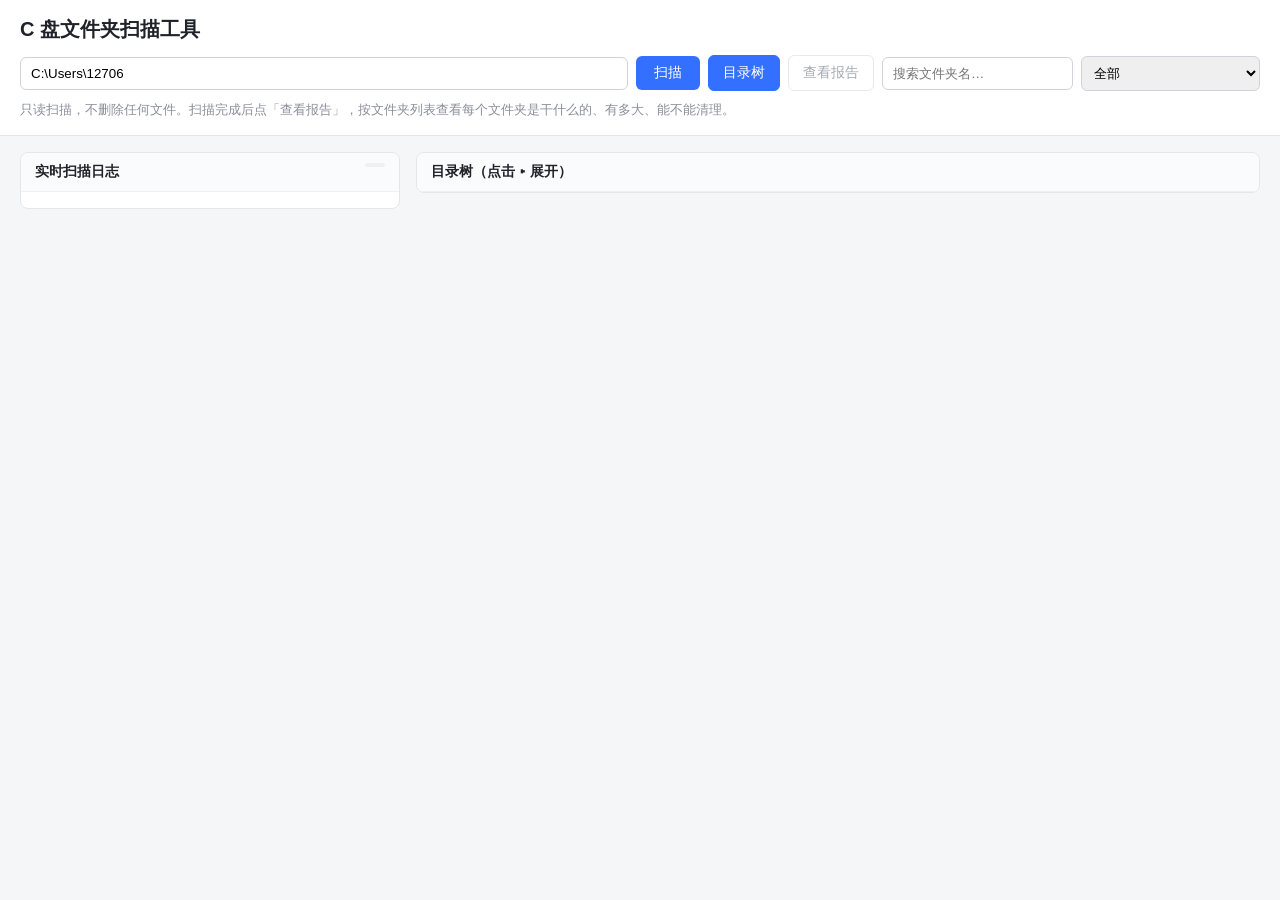
==== static/index.html @ 724eb999 "Initial commit: C盘扫描清理工具 c-drive-scanner (Flask+DeepSeek AI分类)" ====
<!DOCTYPE html>
<html lang="zh-CN">
<head>
  <meta charset="UTF-8" />
  <meta name="viewport" content="width=device-width, initial-scale=1.0" />
  <title>C 盘文件夹扫描工具</title>
  <link rel="stylesheet" href="/static/style.css" />
</head>
<body>
  <header>
    <h1>C 盘文件夹扫描工具</h1>
    <div class="controls">
      <input id="path" type="text" value="C:\Users\12706" placeholder="输入文件夹路径" />
      <button id="scan">扫描</button>
      <button id="showTree" class="view-btn active">目录树</button>
      <button id="showReport" class="view-btn" disabled>查看报告</button>
      <input id="search" type="text" placeholder="搜索文件夹名…" />
      <select id="filter">
        <option value="all">全部</option>
        <option value="ai">🤖 AI 识别（大文件夹）</option>
        <option value="safe">🟢 可直接删</option>
        <option value="software_clean">🔵 软件内清</option>
        <option value="confirm">🟡 需确认</option>
        <option value="never">🔴 禁止删</option>
        <option value="unknown">⚪ 未收录</option>
      </select>
    </div>
    <p class="hint">只读扫描，不删除任何文件。扫描完成后点「查看报告」，按文件夹列表查看每个文件夹是干什么的、有多大、能不能清理。</p>
  </header>

  <main>
    <section class="log-panel">
      <div class="panel-title">实时扫描日志 <span id="status" class="status"></span></div>
      <div id="log"></div>
    </section>

    <section class="tree-panel view" id="treePanel">
      <div class="panel-title">目录树（点击 ▸ 展开）</div>
      <div id="tree"></div>
    </section>

    <section class="report-panel view" id="reportPanel" style="display:none;">
      <div class="panel-title">扫描报告 · 文件夹列表</div>
      <div id="reportSummary" class="report-summary"></div>
      <div id="report"></div>
    </section>
  </main>

  <script src="/static/app.js"></script>
</body>
</html>
---- static/style.css ----
* { box-sizing: border-box; }
body {
  margin: 0;
  font-family: -apple-system, "Segoe UI", "Microsoft YaHei", sans-serif;
  background: #f5f6f8;
  color: #1f2329;
}
header {
  background: #fff;
  padding: 16px 20px;
  border-bottom: 1px solid #e5e6eb;
}
header h1 { margin: 0 0 12px; font-size: 20px; }
.controls { display: flex; gap: 8px; flex-wrap: wrap; align-items: center; }
#path { flex: 1; min-width: 240px; padding: 8px 10px; border: 1px solid #d0d3d9; border-radius: 6px; }
#search { padding: 8px 10px; border: 1px solid #d0d3d9; border-radius: 6px; min-width: 160px; }
#filter { padding: 8px; border: 1px solid #d0d3d9; border-radius: 6px; }
button#scan {
  padding: 8px 18px; background: #3370ff; color: #fff; border: none;
  border-radius: 6px; cursor: pointer; font-size: 14px;
}
button#scan:hover { background: #245bdb; }
.view-btn {
  padding: 8px 14px; background: #fff; color: #4e5969; border: 1px solid #d0d3d9;
  border-radius: 6px; cursor: pointer; font-size: 14px;
}
.view-btn:hover { background: #f2f3f5; }
.view-btn.active { background: #3370ff; color: #fff; border-color: #3370ff; }
.view-btn:disabled { opacity: .5; cursor: not-allowed; }
.force-scan-btn {
  display: block; margin: 10px 0 0; padding: 8px 16px; background: #ff7d00;
  color: #fff; border: none; border-radius: 6px; cursor: pointer; font-size: 14px;
}
.force-scan-btn:hover { background: #e66f00; }
.report-link {
  display: inline-block; margin: 10px 0 0; padding: 8px 16px; background: #00b42a;
  color: #fff; border-radius: 6px; text-decoration: none; font-size: 14px; font-weight: 600;
}
.report-link:hover { background: #009a25; }
.hint { margin: 10px 0 0; color: #8a8f99; font-size: 13px; }

main { display: flex; gap: 16px; padding: 16px 20px; align-items: flex-start; }
.log-panel, .tree-panel, .report-panel {
  background: #fff; border: 1px solid #e5e6eb; border-radius: 8px;
  flex: 1; min-width: 0; max-height: calc(100vh - 160px); overflow: auto;
}
.log-panel { flex: 0 0 380px; }
.panel-title {
  position: sticky; top: 0; background: #fafbfc; padding: 10px 14px;
  font-weight: 600; border-bottom: 1px solid #eef0f3; font-size: 14px;
}
#log { padding: 8px 14px; font-family: "SFMono-Regular", Consolas, monospace; font-size: 12px; line-height: 1.7; color: #4e5969; }
.log-line { white-space: pre-wrap; word-break: break-all; }
.log-note { color: #a9aeb8; font-style: italic; padding: 4px 0; }
.status {
  float: right; font-weight: 500; font-size: 12px; padding: 2px 10px;
  border-radius: 10px; background: #eef0f3; color: #4e5969;
}
.status.busy { background: #fff3e0; color: #d4860b; }
.status.ok { background: #e8f7ee; color: #2ba471; }
.status.err { background: #fde8e8; color: #d93026; }

.node { border-left: 2px solid transparent; }
.row {
  padding: 6px 12px; display: flex; flex-wrap: wrap; align-items: center; gap: 8px;
  border-bottom: 1px solid #f2f3f5;
}
.row.cat-safe { background: #f0fbf0; }
.row.cat-software_clean { background: #f0f5ff; }
.row.cat-confirm { background: #fffaf0; }
.row.cat-never { background: #fef0f0; }
.row.cat-unknown { background: #fafafa; }
.tog { width: 16px; color: #8a8f99; cursor: pointer; user-select: none; }
.name { font-weight: 600; min-width: 160px; word-break: break-all; }
.size { color: #4e5969; font-variant-numeric: tabular-nums; min-width: 76px; }
.bar { height: 8px; background: #c9cdd4; border-radius: 4px; display: inline-block; }
.badge {
  font-size: 12px; padding: 2px 8px; border-radius: 10px; color: #fff; white-space: nowrap;
}
.badge.cat-safe { background: #2ba471; }
.badge.cat-software_clean { background: #3370ff; }
.badge.cat-confirm { background: #d4860b; }
.badge.cat-never { background: #d93026; }
.badge.cat-unknown { background: #86909c; }
.desc { width: 100%; color: #4e5969; font-size: 13px; padding-left: 24px; }
.advice { width: 100%; color: #3370ff; font-size: 12px; padding-left: 24px; }
.err { width: 100%; color: #d93026; font-size: 12px; padding-left: 24px; }
.children { padding-left: 18px; }

/* ===== 报告视图 ===== */
.report-summary { padding: 12px 14px; border-bottom: 1px solid #eef0f3; }
.summary-card { background: #fafbfc; border: 1px solid #eef0f3; border-radius: 8px; padding: 12px 14px; line-height: 1.9; font-size: 13px; }
.summary-cats { margin-top: 8px; display: flex; flex-wrap: wrap; gap: 6px; }
.summary-cats .badge { font-size: 12px; }
.report-list { padding: 8px 14px 16px; }
.report-item { padding: 10px 12px; border: 1px solid #eef0f3; border-left: 3px solid #c9cdd4; border-radius: 6px; margin-bottom: 8px; }
.report-item.cat-safe { border-left-color: #2ba471; background: #f7fcf9; }
.report-item.cat-software_clean { border-left-color: #3370ff; background: #f7f9ff; }
.report-item.cat-confirm { border-left-color: #d4860b; background: #fffcf5; }
.report-item.cat-never { border-left-color: #d93026; background: #fff7f7; }
.report-item.cat-unknown { border-left-color: #86909c; background: #fafafa; }
.report-head { display: flex; align-items: center; gap: 8px; flex-wrap: wrap; }
.copy-btn {
  margin-left: auto; border: 1px solid #d0d3d9; background: #fff; color: #3370ff;
  font-size: 12px; padding: 3px 9px; border-radius: 6px; cursor: pointer; white-space: nowrap;
}
.copy-btn:hover { background: #f0f5ff; }
.report-icon { font-size: 15px; }
.report-name { font-weight: 600; word-break: break-all; }
.report-size { color: #4e5969; font-variant-numeric: tabular-nums; min-width: 76px; }
.report-desc { margin-top: 6px; color: #1f2329; font-size: 13px; line-height: 1.6; }
.report-advice { margin-top: 4px; color: #3370ff; font-size: 13px; line-height: 1.6; }
.report-desc .muted, .muted { color: #a9aeb8; font-weight: 400; }
.report-note { margin-top: 10px; color: #8a8f99; font-size: 13px; background: #fafbfc; border: 1px dashed #e5e6eb; border-radius: 6px; padding: 10px 12px; line-height: 1.6; }

/* ===== AI 识别大文件夹 ===== */
.badge.cat-ai { background: #7c3aed; }
.badge.lvl-safe { background: #2ba471; }
.badge.lvl-caution { background: #d4860b; }
.badge.lvl-never { background: #d93026; }
.ai-block {
  width: 100%; margin: 4px 0 4px 24px; padding: 6px 10px;
  background: #f6f3ff; border: 1px solid #e4dcff; border-radius: 6px; font-size: 13px;
}
.ai-block .badge { margin-right: 6px; }
.ai-block .muted { margin-left: 4px; }
.ai-line { margin-top: 3px; line-height: 1.6; color: #1f2329; }
.ai-line b { color: #4e5969; }
.ai-summary { margin-top: 5px; padding: 5px 8px; background: #fff; border: 1px solid #e4dcff; border-radius: 5px; line-height: 1.6; color: #1f2329; font-size: 13px; }
.ai-summary b { color: #5b21b6; }
.report-item.ai { border-left-color: #7c3aed; background: #faf8ff; }
.ai-analyze-btn {
  margin-left: 6px; border: 1px solid #d0d3d9; background: #f6f3ff; color: #7c3aed;
  font-size: 12px; padding: 3px 9px; border-radius: 6px; cursor: pointer; white-space: nowrap;
}
.ai-analyze-btn:hover { background: #efeaff; }
.ai-analyze-btn:disabled { opacity: .6; cursor: progress; }
.ai-result { width: 100%; margin: 6px 0 2px 24px; }
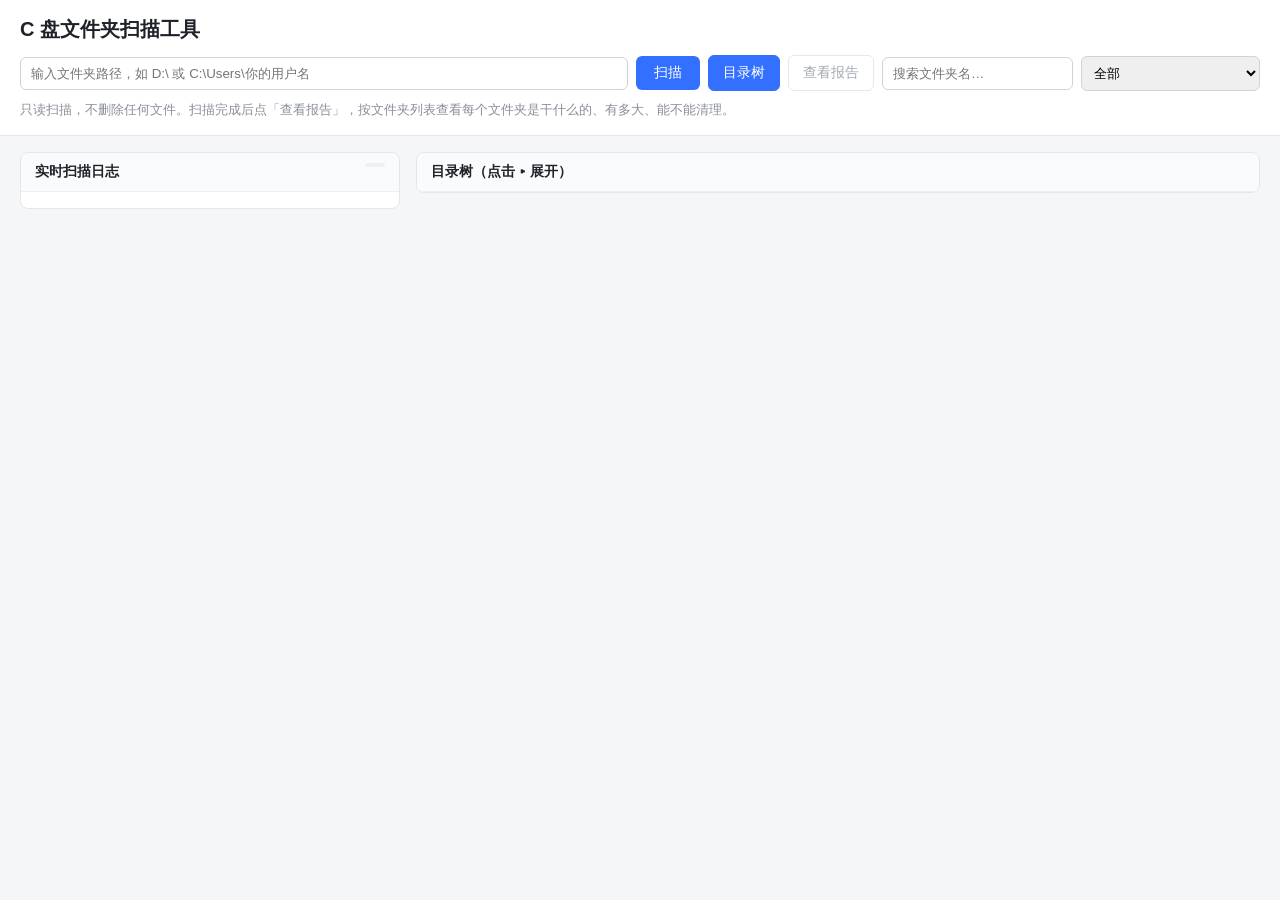
==== commit ef907dcf: "feat: 扫描根(depth=0)纳入AI识别；后端新增ai_done状态，前端检测AI完成自动刷新目录树/报告展示识别结果；入口占位文案优化；.gitignore排除本地导出与副本" ====
--- a/static/index.html
+++ b/static/index.html
@@ -7,10 +7,30 @@
   <link rel="stylesheet" href="/static/style.css" />
 </head>
 <body>
+  <!-- ===== 入口校验弹窗：无可用 DeepSeek Key 时强制弹出，测试通过才放行 ===== -->
+  <div id="keyGate" class="key-gate" style="display:none;">
+    <div class="key-card">
+      <h2>🔑 先配置 DeepSeek API Key</h2>
+      <p class="key-desc">本工具用 DeepSeek 帮你判断「文件夹是干什么的、能不能删、删除有啥影响」。<br/>
+        首次使用请填入你的 Key 并点「测试并进入」；也可以先跳过，只用基础扫描（不带 AI 说明）。</p>
+      <label class="key-label" for="keyInput">DeepSeek API Key</label>
+      <input id="keyInput" class="key-input" type="text" placeholder="sk-..." autocomplete="off" spellcheck="false" />
+      <div class="key-tip">Key 仅保存在本机 <code>.env</code> 文件，不会上传/打印。</div>
+      <div id="keyError" class="key-error" style="display:none;"></div>
+      <div class="key-actions">
+        <button id="keySkip" class="key-skip">先跳过（只用基础扫描）</button>
+        <button id="keySubmit" class="key-submit">测试并进入</button>
+      </div>
+      <div id="keyTesting" class="key-testing" style="display:none;">⏳ 正在测试 Key 连通性…</div>
+    </div>
+  </div>
+
+  <!-- ===== 主功能界面（校验通过后才显示） ===== -->
+  <div id="appRoot" style="display:none;">
   <header>
     <h1>C 盘文件夹扫描工具</h1>
     <div class="controls">
-      <input id="path" type="text" value="C:\Users\12706" placeholder="输入文件夹路径" />
+      <input id="path" type="text" value="" placeholder="输入文件夹路径，如 D:\ 或 C:\Users\你的用户名" />
       <button id="scan">扫描</button>
       <button id="showTree" class="view-btn active">目录树</button>
       <button id="showReport" class="view-btn" disabled>查看报告</button>
@@ -45,6 +65,7 @@
       <div id="report"></div>
     </section>
   </main>
+  </div>
 
   <script src="/static/app.js"></script>
 </body>
--- a/static/style.css
+++ b/static/style.css
@@ -38,6 +38,47 @@
 }
 .report-link:hover { background: #009a25; }
 .hint { margin: 10px 0 0; color: #8a8f99; font-size: 13px; }
+
+/* ===== 入口 Key 校验弹窗 ===== */
+.key-gate {
+  position: fixed; inset: 0; z-index: 1000;
+  display: flex; align-items: center; justify-content: center;
+  background: rgba(20, 24, 35, 0.55); backdrop-filter: blur(2px);
+}
+.key-card {
+  width: min(460px, 92vw); background: #fff; border-radius: 12px;
+  padding: 26px 26px 22px; box-shadow: 0 12px 40px rgba(0,0,0,.18);
+  font-family: -apple-system, "Segoe UI", "Microsoft YaHei", sans-serif;
+}
+.key-card h2 { margin: 0 0 10px; font-size: 19px; color: #1f2329; }
+.key-desc { margin: 0 0 16px; color: #4e5969; font-size: 13px; line-height: 1.7; }
+.key-label { display: block; font-size: 13px; font-weight: 600; color: #1f2329; margin-bottom: 6px; }
+.key-input {
+  width: 100%; padding: 10px 12px; font-size: 14px; font-family: Consolas, monospace;
+  border: 1px solid #d0d3d9; border-radius: 8px; outline: none;
+}
+.key-input:focus { border-color: #3370ff; box-shadow: 0 0 0 3px rgba(51,112,255,.12); }
+.key-tip { margin-top: 8px; color: #a9aeb8; font-size: 12px; }
+.key-tip code { background: #f2f3f5; padding: 1px 5px; border-radius: 4px; }
+.key-error {
+  margin-top: 10px; padding: 8px 10px; background: #fde8e8; color: #d93026;
+  border-radius: 6px; font-size: 13px; line-height: 1.6; word-break: break-all;
+}
+.key-actions { margin-top: 16px; display: flex; justify-content: flex-end; gap: 10px; }
+.key-skip {
+  padding: 9px 14px; background: #fff; color: #4e5969; border: 1px solid #d0d3d9;
+  border-radius: 8px; cursor: pointer; font-size: 14px;
+}
+.key-skip:hover { background: #f2f3f5; }
+.key-skip:disabled { opacity: .5; cursor: not-allowed; }
+.key-submit {
+  padding: 9px 18px; background: #3370ff; color: #fff; border: none;
+  border-radius: 8px; cursor: pointer; font-size: 14px; font-weight: 600;
+}
+.key-submit:hover { background: #245bdb; }
+.key-submit:disabled { opacity: .6; cursor: progress; }
+.key-testing { margin-top: 12px; color: #d4860b; font-size: 13px; }
+
 
 main { display: flex; gap: 16px; padding: 16px 20px; align-items: flex-start; }
 .log-panel, .tree-panel, .report-panel {
@@ -86,6 +127,8 @@
 .advice { width: 100%; color: #3370ff; font-size: 12px; padding-left: 24px; }
 .err { width: 100%; color: #d93026; font-size: 12px; padding-left: 24px; }
 .children { padding-left: 18px; }
+.placeholder-hint { color: #86909c; font-size: 12px; padding-left: 4px; margin-left: 6px; }
+.placeholder-hint:hover { color: #3370ff; text-decoration: underline; }
 
 /* ===== 报告视图 ===== */
 .report-summary { padding: 12px 14px; border-bottom: 1px solid #eef0f3; }
@@ -100,11 +143,12 @@
 .report-item.cat-never { border-left-color: #d93026; background: #fff7f7; }
 .report-item.cat-unknown { border-left-color: #86909c; background: #fafafa; }
 .report-head { display: flex; align-items: center; gap: 8px; flex-wrap: wrap; }
-.copy-btn {
-  margin-left: auto; border: 1px solid #d0d3d9; background: #fff; color: #3370ff;
+.open-btn {
+  margin-left: auto; border: 1px solid #d0d3d9; background: #fff; color: #4e5969;
   font-size: 12px; padding: 3px 9px; border-radius: 6px; cursor: pointer; white-space: nowrap;
 }
-.copy-btn:hover { background: #f0f5ff; }
+.open-btn:hover { background: #f2f3f5; }
+.open-btn:disabled { opacity: .6; cursor: progress; }
 .report-icon { font-size: 15px; }
 .report-name { font-weight: 600; word-break: break-all; }
 .report-size { color: #4e5969; font-variant-numeric: tabular-nums; min-width: 76px; }
@@ -135,4 +179,10 @@
 }
 .ai-analyze-btn:hover { background: #efeaff; }
 .ai-analyze-btn:disabled { opacity: .6; cursor: progress; }
+.delete-btn {
+  margin-left: 6px; border: 1px solid #ffb4ab; background: #fff; color: #d93026;
+  font-size: 12px; padding: 3px 9px; border-radius: 6px; cursor: pointer; white-space: nowrap;
+}
+.delete-btn:hover { background: #fde8e8; }
+.delete-btn:disabled { opacity: .6; cursor: progress; }
 .ai-result { width: 100%; margin: 6px 0 2px 24px; }
